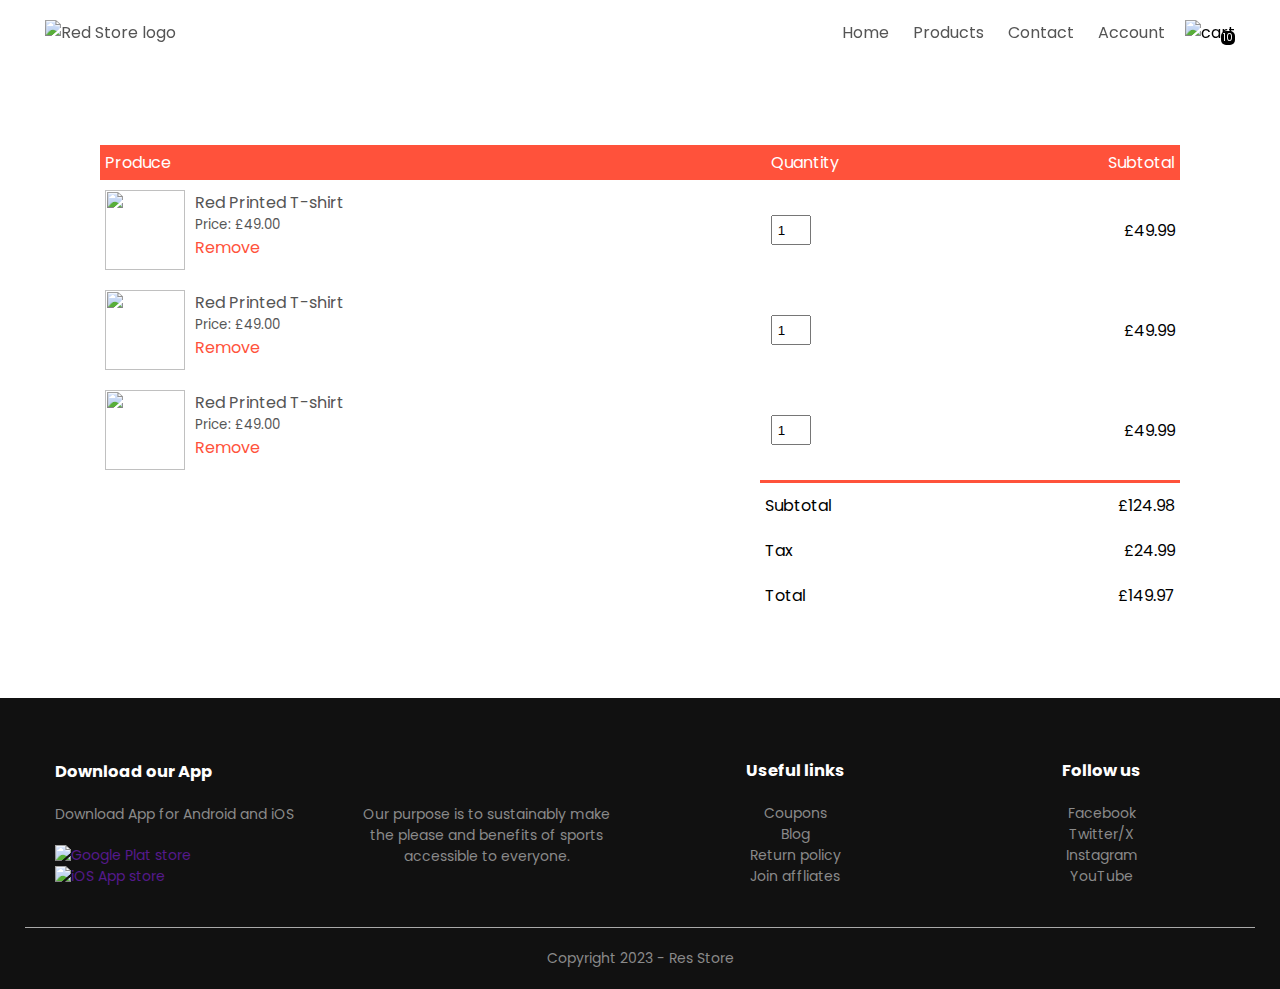
==== cart.html @ 92eb8f68 "fixed menu bug" ====
<!DOCTYPE html>
<html lang="en">
<head>
    <meta charset="UTF-8">
    <meta name="viewport" content="width=device-width, initial-scale=1.0">
    <link rel="stylesheet" href="./styles.css">
    <link rel="icon" href="./assets/logo.png" type="image/x-icon">
    <link rel="shortcut icon" href="./assets/logo.png" type="image/x-icon">
    <link rel="preconnect" href="https://fonts.googleapis.com">
    <link rel="preconnect" href="https://fonts.gstatic.com" crossorigin>
    <link href="https://fonts.googleapis.com/css2?family=Poppins:wght@300;400;500;600;700&display=swap" rel="stylesheet">
    <script src="https://kit.fontawesome.com/cec2b045b4.js" crossorigin="anonymous"></script>
    <script src="./script.js"></script>
    <title>Red Store | Cart</title>
</head>
<body>
    
    <!-------- Header -------->

    <div class="header">
        <div class="container">
            <div class="navbar">
                <div class="logo">
                    <a href="index.html"><img src="./assets/logo.png" alt="Red Store logo"></a>
                </div>
                <nav id="navMenu">
                    <ul id="menuItems">
                        <li><a href="./index.html">Home</a></li>
                        <li><a href="./products.html">Products</a></li>
                        <li><a href="">Contact</a></li>
                        <li><a href="">Account</a></li>
                    </ul>
                </nav>
                <div class="cartContainer">
                    <img src="./assets/cart.png" alt="cart">
                    <div class="cartCounter">10</div>
                </div>
                <img class="menu-icon" id="menuIcon" src="./assets/menu.png" alt="mobile menu">
            </div>
        </div>
    </div>

    <!-------- Cart -------->

    <div class="small-container cartPage">
        <table>
            <tr>
                <th>Produce</th>
                <th>Quantity</th>
                <th>Subtotal</th>
            </tr>
            <tr>
                <td>
                    <div class="cart-info">
                        <img src="./assets/buy-1.jpg">
                        <div>
                            <p>Red Printed T-shirt</p>
                            <small>Price: £49.00</small>
                            <a href="">Remove</a>
                        </div>
                    </div>
                </td>
                <td><input type="number" value="1" class="quantity"></td>
                <td>£49.99</td>
            </tr>
            <tr>
                <td>
                    <div class="cart-info">
                        <img src="./assets/buy-2.jpg">
                        <div>
                            <p>Red Printed T-shirt</p>
                            <small>Price: £49.00</small>
                            <a href="">Remove</a>
                        </div>
                    </div>
                </td>
                <td><input type="number" value="1" class="quantity"></td>
                <td>£49.99</td>
            </tr>
            <tr>
                <td>
                    <div class="cart-info">
                        <img src="./assets/buy-3.jpg">
                        <div>
                            <p>Red Printed T-shirt</p>
                            <small>Price: £49.00</small>
                            <a href="">Remove</a>
                        </div>
                    </div>
                </td>
                <td><input type="number" value="1" class="quantity"></td>
                <td>£49.99</td>
            </tr>
        </table>

        <div class="totalPrice">
            <table>
                <tr>
                    <td>Subtotal</td>
                    <td>£124.98</td>
                </tr>
                <tr>
                    <td>Tax</td>
                    <td>£24.99</td>
                </tr>
                <tr>
                    <td>Total</td>
                    <td>£149.97</td>
                </tr>
            </table>
        </div>
    </div>



    <!-------- Footer -------->

    <div class="footer">
        <div class="container">
            <div class="row">
                <div class="footer-col-1">
                    <h3>Download our App</h3>
                    <p>Download App for Android and iOS</p>
                    <div class="app-logo">
                        <a href=""><img src="./assets/play-store.png" alt="Google Plat store"></a>
                        <a href=""><img src="./assets/app-store.png" alt="iOS App store"></a>
                    </div>
                </div>
                <div class="footer-col-2">
                    <img src="./assets/logo-white.png" alt="">
                    <p>Our purpose is to sustainably make the please and benefits of sports accessible to everyone.</p>
                </div>
                <div class="footer-col-3">
                    <h3>Useful links</h3>
                    <ul>
                        <li><a href="">Coupons</a></li>
                        <li><a href="">Blog</a></li>
                        <li><a href="">Return policy</a></li>
                        <li><a href="">Join affliates</a></li>
                    </ul>
                </div>
                <div class="footer-col-4">
                    <h3>Follow us</h3>
                    <ul>
                        <li><a href="">Facebook</a></li>
                        <li><a href="">Twitter/X</a></li>
                        <li><a href="">Instagram</a></li>
                        <li><a href="">YouTube</a></li>
                    </ul>
                </div>
            </div>
            <hr>
            <p class="copyright">Copyright 2023 - Res Store</p>
        </div>
    </div>
</body>
</html>
---- styles.css ----
* {
    margin: 0;
    padding: 0;
    box-sizing: border-box;
}

body {
    font-family: 'Poppins', sans-serif;
}

.header .container .navbar .logo img {
    width: 125px;
}

.header .container .navbar img {
    height: 30px;
    width: 30px;
}

.header .container .row {
    margin-top: 70px;
}

.container {
    max-width: 1300px;
    margin: auto;
    padding: 0 25px;
}

.header .navbar {
    display: flex;
    align-items: center;
    padding: 20px;
    position: sticky;
    top: 0;
    z-index: 100;
}

.header nav {
    flex: 1;
    text-align: right;
}

.header nav ul {
    display: inline-block;
    list-style-type: none;
}

.header nav ul li {
    display: inline-block;
    margin-right: 20px;
}

.header .navbar a {
    text-decoration: none;
    color: #555;
}

.header .navbar a:hover {
    text-decoration: underline;
}

.cartContainer {
    position: relative;
}

.cartCounter {
    position: absolute;
    bottom: 0px;
    right: 0px;
    padding: 2px;
    border-radius: 5px;
    background: #000;
    color: #fff;
    line-height: 1;
    font-size: 10px;
}

.menu-icon {
    width: 28px;
    margin-left: 20px;
    display: none;
}

.header .navbar img {
    cursor: pointer;
}


a {
    text-decoration: none;
}

p {
    color: #555;
}

.hero {
    background: radial-gradient(#ffffff, #ffd6d6);
    padding-top: 77px;
    margin-top: -77px;
}

.row {
    display: flex;
    align-items: center;
    flex-wrap: wrap;
    justify-content: space-around;
}

.hero .container .row {
    align-items: center;
}

.col-2 {
    flex-basis: 50%;
    min-width: 300px;
}

.col-2 h1 {
    font-size: 50px;
    line-height: 60px;
    margin: 25px 0;
}

.col-2 h1, .col-2 p {
    max-width: 500px;
}

.col-2 img {
    max-width: 100%;
    padding: 50px 0;
}

.btn {
    display: inline-block;
    background: #ff523b;
    color: #fff;
    padding: 8px 30px;
    margin: 30px 0;
    border-radius: 30px;
    transition: 0.5s;
    text-decoration: none;
}

.btn:hover {
    background: #563434;
}

.btn::after {
    content: ' ➔';
    display: inline-block;
    margin-left: 5px;
    opacity: 1;
    transition: transform 0.5s, opacity 0.5s;
}

.btn:hover::after {
    transform: translateX(20px);
    opacity: 0;
}

.categories {
    margin: 70px 0;
}

.col-3 {
    flex-basis: 31%;
    min-width: 250px;
    margin-bottom: 30px;
    cursor: pointer;
    position: relative;
}

.col-3 img {
    width: 100%;
}

.categories .overlay {
    position: relative;
    overflow: hidden;
}

.categories .overlay img {
    width: 100%;
    display: block;
}

.categories .overlay::before {
    content: "";
    position: absolute;
    top: 0;
    left: 0;
    right: 0;
    bottom: 0;
    background: rgba(0, 0, 0, 0.5);
    opacity: 0;
    transition: opacity 0.5s;
}

.categories .overlay:hover::before {
    opacity: 1;
}

.categories .category-name {
    position: absolute;
    top: 50%;
    left: 50%;
    transform: translate(-50%, -50%);
    color: #fff;
    font-size: 24px;
    text-align: center;
    opacity: 0;
    transition: opacity 0.5s;
}

.categories .overlay:hover .category-name {
    opacity: 1;
}

.small-container {
    max-width: 1080px;
    margin: auto;
}

.col-4 {
    flex-basis: 23%;
    min-width: 200px;
    margin-bottom: 50px;
    cursor: pointer;
    transition: transform 0.5s;
}

.col-4 img {
    width: 100%;
}

.title {
    text-align: center;
    margin: 0 auto 80px;
    position: relative;
    line-height: 60px;
    color: #555;
}

.title::after {
    content: '';
    background: #ff523b;
    width: 80px;
    height: 5px;
    border-radius: 5px;
    position: absolute;
    bottom: 0;
    left: 50%;
    transform: translateX(-50%);
}

h4{
    color: #555;
    font-weight: normal;
}

.col-4 p {
    font-size: 14px;
}

.rating .fa {
    color: #ff523b;
}

.col-4:hover {
    transform: translateY(-5px);
}

.col-4:hover h4 {
    text-decoration: underline;
}

.offer {
    background: radial-gradient(#ffffff, #ffd6d6);
    margin-top: 80px;
    padding: 30px 0;
}

.col-2 .offer-img {
    padding: 50px;
}

small {
    color: #555;
    display: block;
}

.testimonial {
    padding-top: 100px;
}

.testimonial .col-3 {
    text-align: center;
    padding: 40px 20px;
    box-shadow: 0 0 20px 0px rgba(0, 0, 0, 0.1);
    cursor: pointer;
    transition: transform 0.5s ease, box-shadow 0.5s ease;
    border-radius: 20px;
}

.testimonial .col-3:hover {
    transform: translateY(-10px);
    box-shadow: 0 0 20px 0px rgba(0, 0, 0, 0.3);
}

.testimonial .col-3 img {
    width: 50px;
    margin-top: 20px;
    border-radius: 50%;
}

.fa.fa-quote-left {
    font-size: 34px;
    color: #ff523b;
}

.col-3 p {
    font-size: 12px;
    margin: 12px 0;
    color: #777;
}

.testimonial .col-3 h3 {
    font-weight: 600;
    color: #555;
    font-size: 16px;
}

.brands {
    margin: 100px auto;
}

.col-5 {
    width: 160px;
}

.col-5 img {
    width: 100%;
    cursor: pointer;
    filter: grayscale(100%);
    transition: filter 0.5s ease;
}

.col-5 img:hover {
    filter: grayscale(0);
}

.footer {
    background: #111;
    color: #8a8a8a;
    font-size: 14px;
    padding: 60px 0 20px;
}

.footer p {
    color: #8a8a8a;
}

.footer h3 {
    color: #fff;
    margin-bottom: 20px;
}

.footer-col-1, .footer-col-2, .footer-col-3, .footer-col-4 {
    max-width: 250px;
    margin-bottom: 20px;
}

.footer-col-1 {
    flex-basis: 20%;
}

.footer-col-2 {
    flex: 20%;
    text-align: center;
}

.footer-col-2 img {
    width: 180px;
    margin-bottom: 20px;
}

.footer-col-3, .footer-col-4 {
    flex-basis: 20%;
    text-align: center;
}

ul {
    list-style-type: none;
}

.footer ul li a {
    color: #8a8a8a;
}

.footer ul li a:hover {
    color: #fff;
    text-decoration: underline;
}

.app-logo {
    margin-top: 20px;
}

.app-logo img {
    width: 140px;
}

.footer hr { 
    border: none;
    background: #aaa;
    height: 1px;
    margin: 20px 0;;
}

.copyright {
    text-align: center;
}

/* ---------- All Products ----------*/

.row-2 {
    justify-content: space-between;
    margin: 100px auto 50px;
}

select {
    border: 1px solid #ff523b;
    padding: 5px;
    min-width: 150px;
    text-align: left;
}

select:focus {
    outline: none;
}

#productRow {
    align-items: flex-start;
}

.product a img {
    height: 300px;
    width: auto;
}

.page-btn {
    margin: 0 auto 80px;
    display: flex;
    justify-content: center;
    align-items: center;
}

.page-btn span {
    display: inline-block;
    border: 1px solid #ff523b;
    margin-left: 10px;
    width: 40px;
    height: 40px;
    text-align: center;
    line-height: 40px;
    cursor: pointer;
}

.page-btn span:hover {
    background: #ff523b;
    color: #fff;
}

/* ---------- Products Details ----------*/

.singleProduct {
    margin-top: 80px;
}

.singleProduct .col-2 img {
    width: 100%;
    padding: 0;
}

.small-img-row {
    display: flex;
    justify-content: space-between;
}

.small-img-col {
    flex-basis: 24%;
    cursor: pointer;
    transition: border 0.5s ease;
}

.small-img-col img:hover {
    border: 1px solid #ff523b;
}

.singleProduct .col-2 {
    padding: 20px;
}

.singleProduct h4 {
    margin: 20px 0;
    font-size: 22px;
    font-weight: bold;
}

.singleProduct select {
    display: block;
    padding: 10px;
    margin-top: 20px;
    font-size: 20px;
}

.singleProduct select option {
    font-size: 20px;
}

.singleProduct input {
    width: 50px;
    height: 40px;
    padding-left: 10px;
    font-size: 20px;
    margin-bottom: 10px;
    margin-right: 10px;
    text-align: center;
    border: 1px solid #ff523b;
}

input:focus {
    outline: none;
}

.singleProduct .fa {
    color: #ff523b;
}

.singleProduct p {
    display: block;
}

.pDetailList {
    list-style: disc;
    margin-left: 20px;
}

#relatedProductsRow {
    justify-content:flex-start;
}

/* ---------- Cart ----------*/

.cartPage {
    margin: 80px auto;
}

table {
    width: 100%;
    border-collapse: collapse;
}


.alignTop {
    align-items: flex-start;
}

.cart-info {
    display: flex;
    flex-wrap: wrap;
}

th {
    text-align: left;
    padding: 5px;
    color: #fff;
    background: #ff523b;
    font-weight: normal;
}

td {
    padding: 10px 5px;
}

td input {
    width: 40px;
    height: 30px;
    padding: 5px;
}

td a {
    color: #ff523b;
}

td img {
    width: 80px;
    height: 80px;
    margin-right: 10px;
}

.totalPrice {
    display: flex;
    justify-content: flex-end;
}

.totalPrice table {
    border-top: 3px solid #ff523b;
    width: 100%;
    max-width: 420px;
}

td:last-child, th:last-child {
    text-align: right;
}

/* ---------- Media Queries ---------- */

@media only screen and (max-width: 800px){
    .navbar #menuItems {
        position: absolute;
        top: 70px;
        left: 0;
        background: #333;
        width: 100%;
        overflow: hidden;
        transition: max-height 0.5s;
    }

    .navbar #menuItems li {
        display: block;
        margin: 10px 50px 10px;
    }

    .navbar #menuItems li a {
        color: #fff;
    }

    .navbar #menuItems li a:hover {
        text-decoration: none;
    }

    .menu-icon {
        display: block;
        cursor: pointer;
    }

    .container {
        padding: 0;
    }

    .row {
        padding: 0 10px;
    }

    .col-3 {
        padding: 0 10px;
    }
}

@media only screen and (max-width: 799px) {
    .footer-col-1, .footer-col-2, .footer-col-3, .footer-col-4 {
        flex-basis: 50%;
        min-width: 300px;
        flex-wrap: wrap;
    }
}

@media only screen and (min-width: 620px) and (max-width: 769px){

    .row {
        margin: 10px;
        padding: 0;
        flex-basis: 20%;
    }
    .col-3 {
        min-width: 200px;
    }
}

@media only screen and (min-width: 520px) and (max-width: 619px) {
    .col-2 {
        flex-basis: 80%;
    }
    
    .col-3, .col-4{
        flex-basis: 45%;
    }

    .singleProduct .row {
        text-align: left;
    }

    .singleProduct .col-2 {
        padding: 20px 0;
    }

    .singleProduct h1 {
        font-size: 26px;
        line-height: 32px;
    }
}

@media only screen and (max-width: 519px) {
    .col-2 {
        flex-basis: 80%;
    }
    
    .col-3, .col-4{
        flex-basis: 100%;
    }
}

@media only screen and (max-width: 300px) {

    .row .col-2, .row .col-3, .row .col-4 {
        flex-basis: 90%;
        padding-left: 10px;
        padding-right: 10px;
    }

    .footer-col-1, .footer-col-2, .footer-col-3, .footer-col-4 {
        padding-left: 10px;
        padding-right: 10px;
        text-align: center;
    }

    .cart-info small {
        display: none;
    }
}
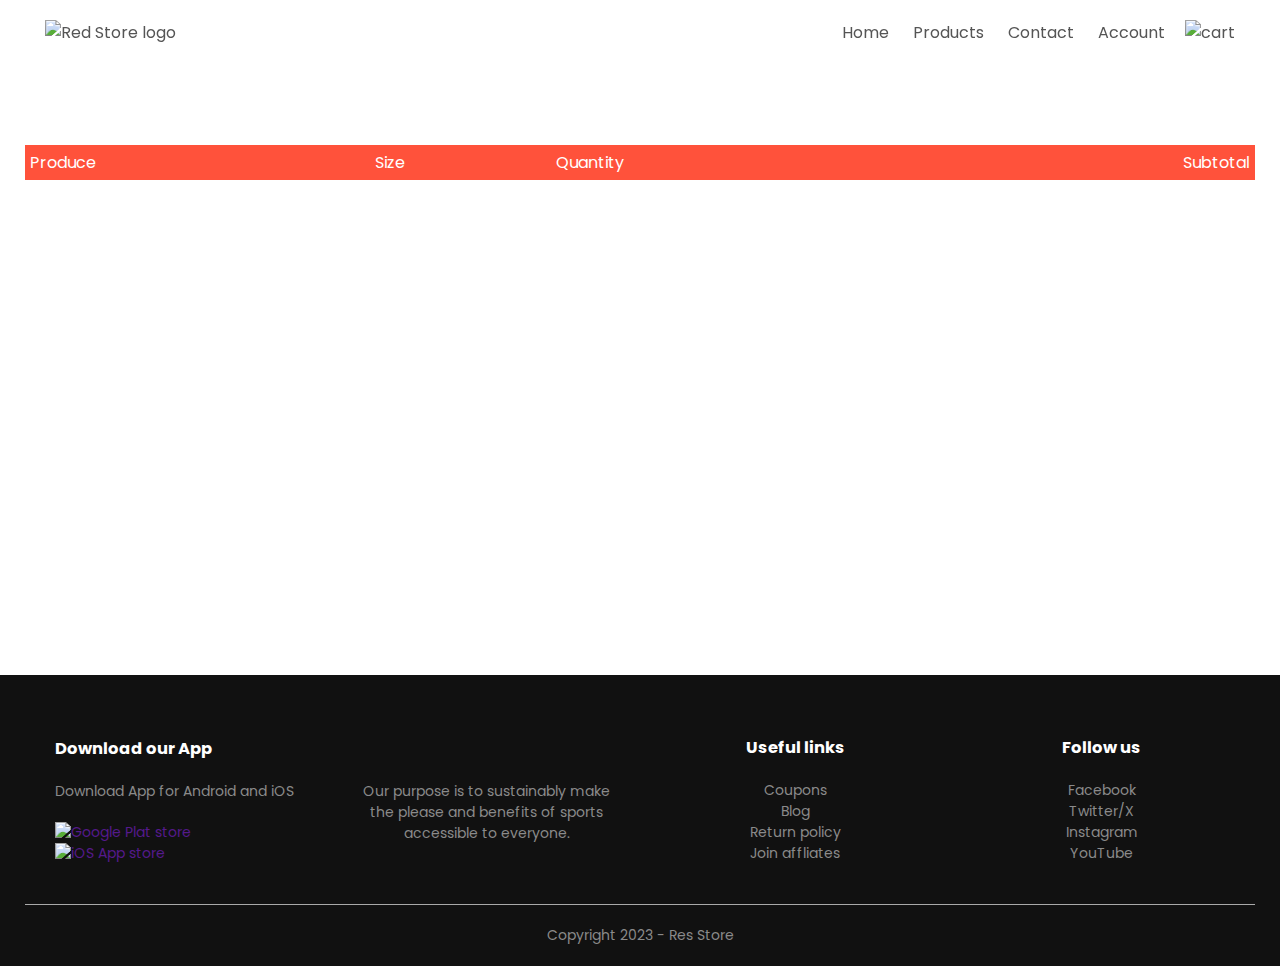
==== commit 1267340d: "Add Cart functionality" ====
--- a/cart.html
+++ b/cart.html
@@ -31,9 +31,9 @@
                         <li><a href="">Account</a></li>
                     </ul>
                 </nav>
-                <div class="cartContainer">
+                <div class="cartContainer"><a href="./cart.html">
                     <img src="./assets/cart.png" alt="cart">
-                    <div class="cartCounter">10</div>
+                    <div class="cartCounter">10</div></a>
                 </div>
                 <img class="menu-icon" id="menuIcon" src="./assets/menu.png" alt="mobile menu">
             </div>
@@ -42,76 +42,20 @@
 
     <!-------- Cart -------->
 
-    <div class="small-container cartPage">
+    <div class="container cartPage" id="cartItem">
         <table>
-            <tr>
-                <th>Produce</th>
-                <th>Quantity</th>
-                <th>Subtotal</th>
-            </tr>
-            <tr>
-                <td>
-                    <div class="cart-info">
-                        <img src="./assets/buy-1.jpg">
-                        <div>
-                            <p>Red Printed T-shirt</p>
-                            <small>Price: £49.00</small>
-                            <a href="">Remove</a>
-                        </div>
-                    </div>
-                </td>
-                <td><input type="number" value="1" class="quantity"></td>
-                <td>£49.99</td>
-            </tr>
-            <tr>
-                <td>
-                    <div class="cart-info">
-                        <img src="./assets/buy-2.jpg">
-                        <div>
-                            <p>Red Printed T-shirt</p>
-                            <small>Price: £49.00</small>
-                            <a href="">Remove</a>
-                        </div>
-                    </div>
-                </td>
-                <td><input type="number" value="1" class="quantity"></td>
-                <td>£49.99</td>
-            </tr>
-            <tr>
-                <td>
-                    <div class="cart-info">
-                        <img src="./assets/buy-3.jpg">
-                        <div>
-                            <p>Red Printed T-shirt</p>
-                            <small>Price: £49.00</small>
-                            <a href="">Remove</a>
-                        </div>
-                    </div>
-                </td>
-                <td><input type="number" value="1" class="quantity"></td>
-                <td>£49.99</td>
-            </tr>
+            <tbody id="tableBody">
+                <tr id="tableHeader">
+                    <th>Produce</th>
+                    <th>Size</th>
+                    <th>Quantity</th>
+                    <th>Subtotal</th>
+                </tr>
+            </tbody>
         </table>
-
         <div class="totalPrice">
-            <table>
-                <tr>
-                    <td>Subtotal</td>
-                    <td>£124.98</td>
-                </tr>
-                <tr>
-                    <td>Tax</td>
-                    <td>£24.99</td>
-                </tr>
-                <tr>
-                    <td>Total</td>
-                    <td>£149.97</td>
-                </tr>
-            </table>
         </div>
     </div>
-
-
 
     <!-------- Footer -------->
 
--- a/styles.css
+++ b/styles.css
@@ -416,7 +416,7 @@
     border: none;
     background: #aaa;
     height: 1px;
-    margin: 20px 0;;
+    margin: 20px 0;
 }
 
 .copyright {
@@ -586,9 +586,11 @@
 }
 
 td input {
+    padding: 5px;
     width: 40px;
-    height: 30px;
-    padding: 5px;
+    height: 40px;
+    text-align: center;
+    line-height: 40px;
 }
 
 td a {
@@ -597,7 +599,7 @@
 
 td img {
     width: 80px;
-    height: 80px;
+    /* height: 80px; */
     margin-right: 10px;
 }
 
@@ -616,6 +618,9 @@
     text-align: right;
 }
 
+#cartItem {
+    min-height: 50vh;
+}
 /* ---------- Media Queries ---------- */
 
 @media only screen and (max-width: 800px){
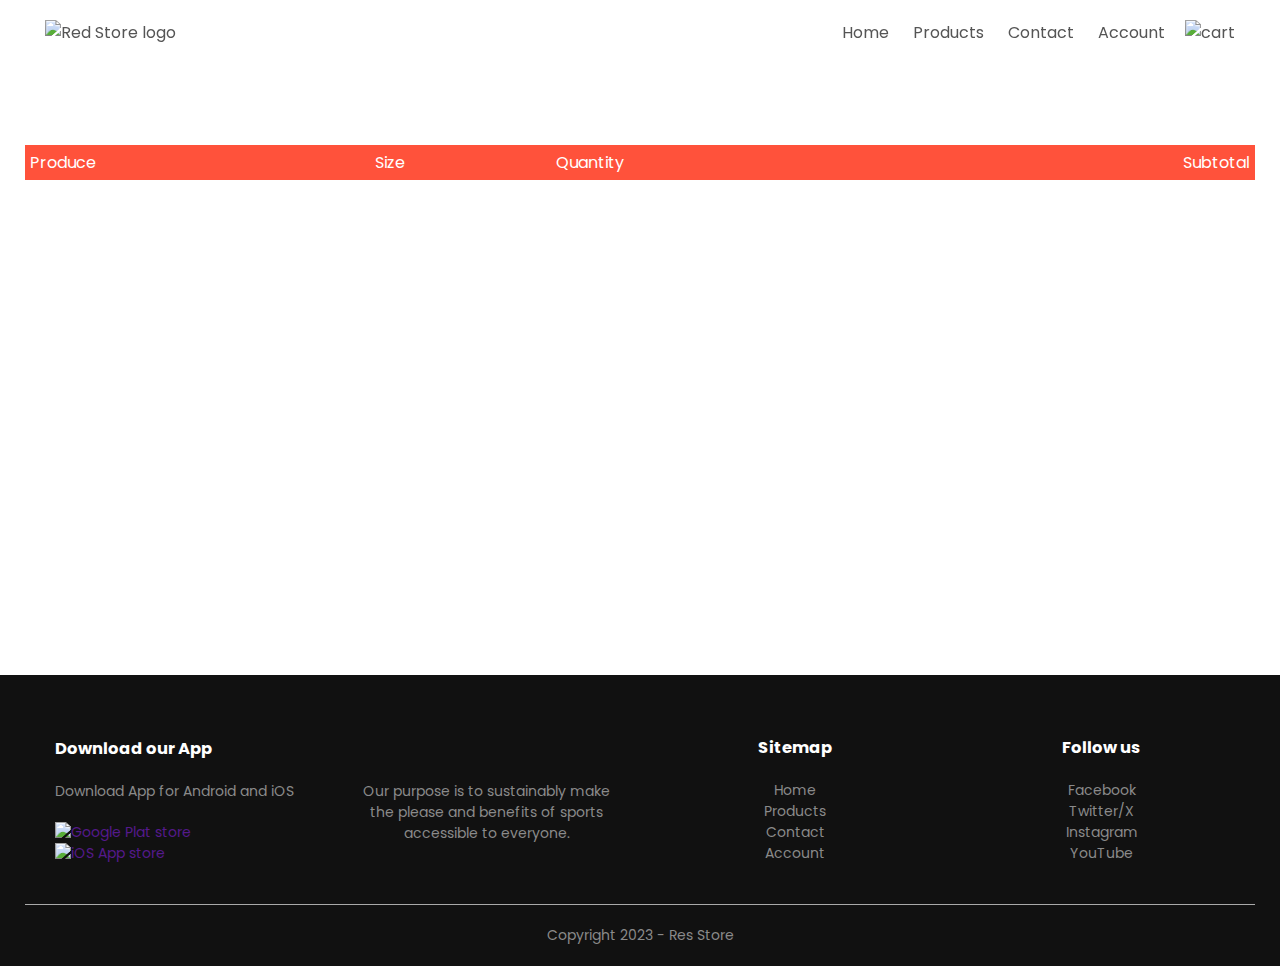
==== commit 29434575: "- Refactored JS code - Separated most functions out of the main code - Started building Login page -" ====
--- a/cart.html
+++ b/cart.html
@@ -11,7 +11,7 @@
     <link href="https://fonts.googleapis.com/css2?family=Poppins:wght@300;400;500;600;700&display=swap" rel="stylesheet">
     <script src="https://kit.fontawesome.com/cec2b045b4.js" crossorigin="anonymous"></script>
     <script src="./script.js"></script>
-    <title>Red Store | Cart</title>
+    <title>Red Store | Checkout</title>
 </head>
 <body>
     
@@ -28,7 +28,7 @@
                         <li><a href="./index.html">Home</a></li>
                         <li><a href="./products.html">Products</a></li>
                         <li><a href="">Contact</a></li>
-                        <li><a href="">Account</a></li>
+                        <li><a href="./login.html">Account</a></li>
                     </ul>
                 </nav>
                 <div class="cartContainer"><a href="./cart.html">
@@ -75,12 +75,12 @@
                     <p>Our purpose is to sustainably make the please and benefits of sports accessible to everyone.</p>
                 </div>
                 <div class="footer-col-3">
-                    <h3>Useful links</h3>
+                    <h3>Sitemap</h3>
                     <ul>
-                        <li><a href="">Coupons</a></li>
-                        <li><a href="">Blog</a></li>
-                        <li><a href="">Return policy</a></li>
-                        <li><a href="">Join affliates</a></li>
+                        <li><a href="./index.html">Home</a></li>
+                        <li><a href="./products.html">Products</a></li>
+                        <li><a href="">Contact</a></li>
+                        <li><a href="./login.html">Account</a></li>
                     </ul>
                 </div>
                 <div class="footer-col-4">
@@ -97,5 +97,6 @@
             <p class="copyright">Copyright 2023 - Res Store</p>
         </div>
     </div>
+
 </body>
 </html> --- a/styles.css
+++ b/styles.css
@@ -446,7 +446,7 @@
 }
 
 .product a img {
-    height: 300px;
+    height: 350px;
     width: auto;
 }
 
@@ -548,6 +548,10 @@
     margin-left: 20px;
 }
 
+#productDetailsRow {
+    align-items: flex-start;
+}
+
 #relatedProductsRow {
     justify-content:flex-start;
 }
@@ -621,6 +625,50 @@
 #cartItem {
     min-height: 50vh;
 }
+
+/* ---------- Login ----------*/
+
+.tab-form {
+    width: 70%;
+    min-width: 290px;
+    max-width: 375px;
+    margin: auto;
+    background: #fff;
+    padding: 20px;
+    border-radius: 15px;
+}
+
+.tab-header {
+    display: flex;
+    font-size: 30px;
+    justify-content: space-around;
+    cursor: pointer;
+}
+
+.tab-header .title {
+    margin: 0 auto 10px auto;
+    font-size: 15px;
+}
+
+.form-input {
+    display: flex;
+    flex-direction: column;
+}
+
+.form-input input {
+    font-size: 20px;
+    padding: 5px;
+    margin: 10px 0;
+    height: 40px;
+    border: 1px solid #ff523b;
+}
+
+.form-input button {
+    margin: 10px 0;
+    border: 0px none #ff523b;
+    cursor: pointer;
+}
+
 /* ---------- Media Queries ---------- */
 
 @media only screen and (max-width: 800px){
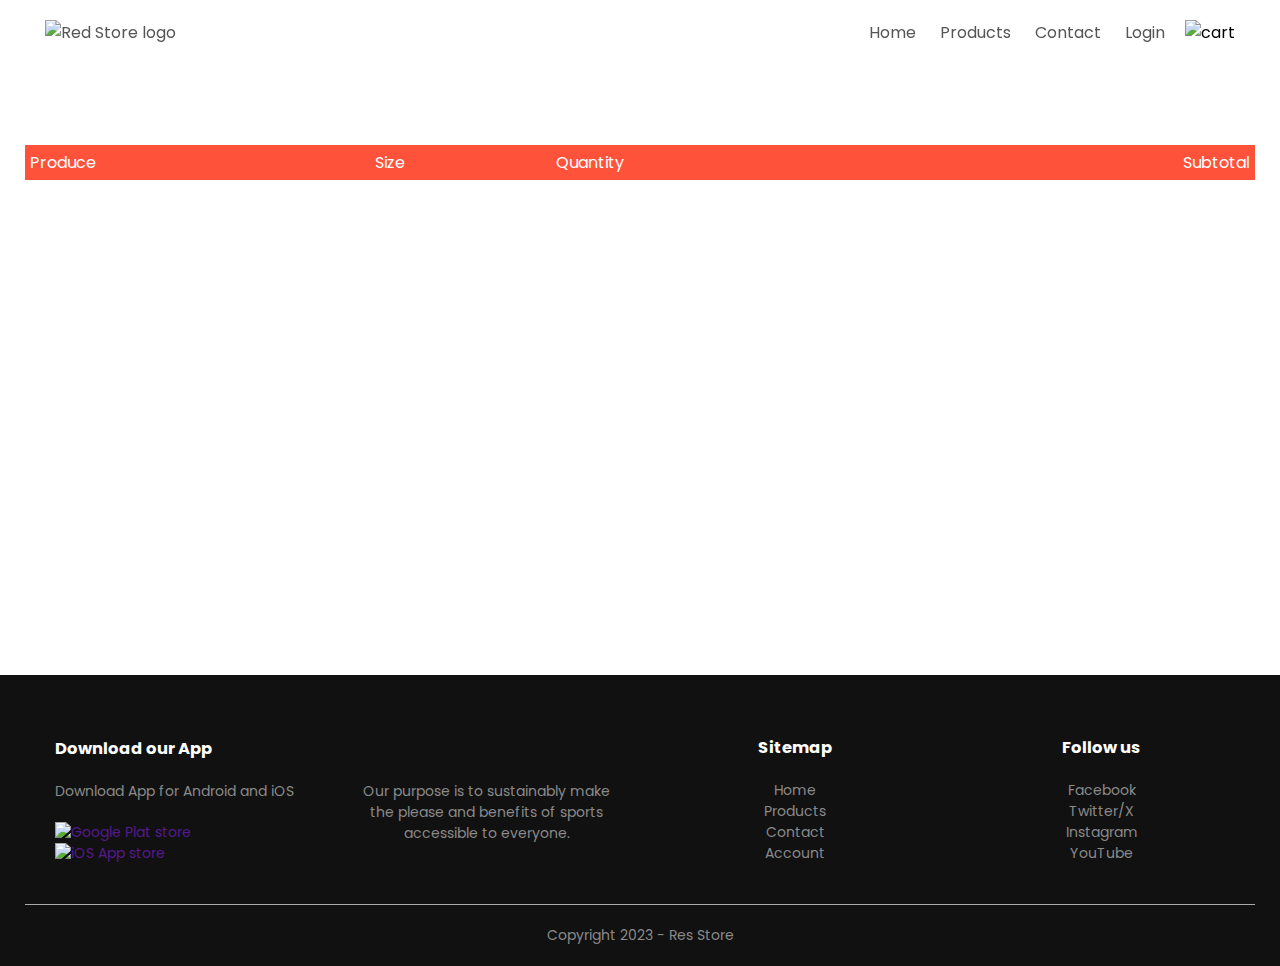
==== commit 5eb1193c: "- Built Login page - Built user.json - Built login function - Added pop-up notifications -- pop-up n" ====
--- a/cart.html
+++ b/cart.html
@@ -28,12 +28,12 @@
                         <li><a href="./index.html">Home</a></li>
                         <li><a href="./products.html">Products</a></li>
                         <li><a href="">Contact</a></li>
-                        <li><a href="./login.html">Account</a></li>
+                        <li><a href="./login.html">Login</a></li>
                     </ul>
                 </nav>
-                <div class="cartContainer"><a href="./cart.html">
+                <div class="cartContainer">
                     <img src="./assets/cart.png" alt="cart">
-                    <div class="cartCounter">10</div></a>
+                    <div class="cartCounter">10</div>
                 </div>
                 <img class="menu-icon" id="menuIcon" src="./assets/menu.png" alt="mobile menu">
             </div>
--- a/styles.css
+++ b/styles.css
@@ -49,6 +49,7 @@
 .header nav ul li {
     display: inline-block;
     margin-right: 20px;
+    color: #555;
 }
 
 .header .navbar a {
@@ -556,6 +557,29 @@
     justify-content:flex-start;
 }
 
+#notification-container {
+    position: fixed;
+    bottom: 20px;
+    right: 20px;
+    z-index: 100;
+}
+
+.notification {
+    margin: 15px 0;
+    background-color: #ff523b;
+    color: #fff;
+    font-weight: 600;
+    padding: 15px;
+    margin: 5px 0;
+    border-radius: 5px;
+    transition: opacity 0.5s ease-in-out;
+}
+
+.hidden {
+    opacity: 0;
+    pointer-events: none;
+}
+
 /* ---------- Cart ----------*/
 
 .cartPage {
@@ -651,16 +675,29 @@
 }
 
 .form-input {
+    display: none;
+    flex-direction: column;
+}
+
+.active {
     display: flex;
-    flex-direction: column;
 }
 
 .form-input input {
     font-size: 20px;
     padding: 5px;
-    margin: 10px 0;
+    margin: 5px 0;
     height: 40px;
     border: 1px solid #ff523b;
+}
+
+.loginMessage {
+    color: #ff523b;
+    text-align: center;
+}
+
+.hide {
+    display: none;
 }
 
 .form-input button {
@@ -669,8 +706,24 @@
     cursor: pointer;
 }
 
+.form-input input::placeholder {
+    color: #aaa;
+    font-size: 16px;
+}
+
+.notActive::after {
+    content: '';
+    background: #ff523b;
+    width: 0px;
+    height: 0px;
+    border-radius: 0px;
+    position: absolute;
+    bottom: 0;
+    left: 50%;
+    transform: translateX(-50%);
+}
+
 /* ---------- Media Queries ---------- */
-
 @media only screen and (max-width: 800px){
     .navbar #menuItems {
         position: absolute;
@@ -719,6 +772,10 @@
         min-width: 300px;
         flex-wrap: wrap;
     }
+
+    .header nav ul li {
+        color: #fff;
+    }
 }
 
 @media only screen and (min-width: 620px) and (max-width: 769px){
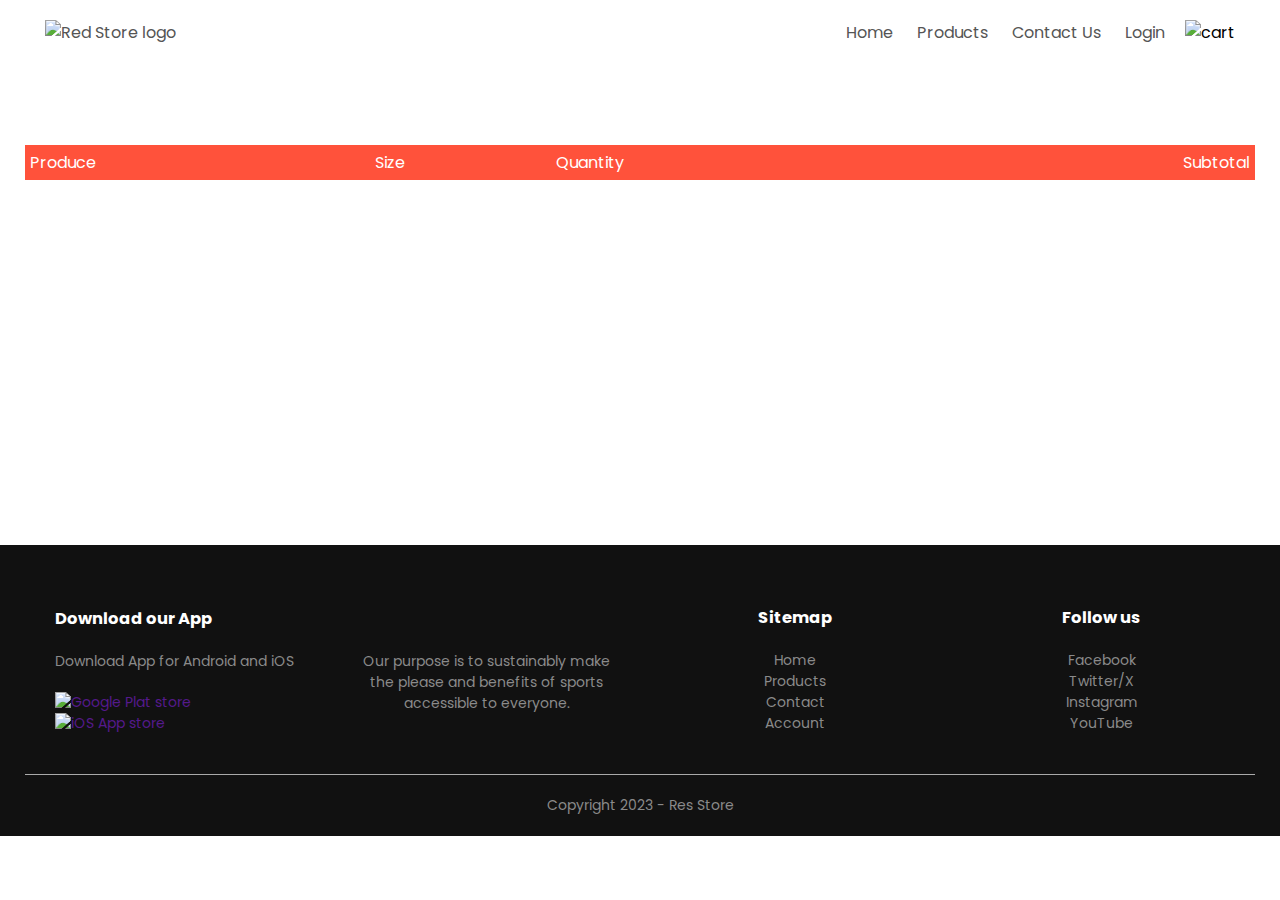
==== commit f50debdc: "Built Contact Us page Coded Contact Us form submission Added a new Pop-up notification" ====
--- a/cart.html
+++ b/cart.html
@@ -27,7 +27,7 @@
                     <ul id="menuItems">
                         <li><a href="./index.html">Home</a></li>
                         <li><a href="./products.html">Products</a></li>
-                        <li><a href="">Contact</a></li>
+                        <li><a href="./contact.html">Contact Us</a></li>
                         <li><a href="./login.html">Login</a></li>
                     </ul>
                 </nav>
--- a/styles.css
+++ b/styles.css
@@ -6,6 +6,7 @@
 
 body {
     font-family: 'Poppins', sans-serif;
+    height: 100%;
 }
 
 .header .container .navbar .logo img {
@@ -480,6 +481,20 @@
     margin-top: 80px;
 }
 
+.singleProduct .row-2 h2::before {
+    content: ' ➔ ';
+    display: inline-block;
+    transform: scaleX(-1);
+}
+
+.singleProduct .row-2 a:hover {
+    text-decoration: underline;
+}
+
+.singleProduct .row-2 a:visited {
+    color: #000;
+}
+
 .singleProduct .col-2 img {
     width: 100%;
     padding: 0;
@@ -501,7 +516,7 @@
 }
 
 .singleProduct .col-2 {
-    padding: 20px;
+    padding: 0 20px;
 }
 
 .singleProduct h4 {
@@ -575,6 +590,37 @@
     transition: opacity 0.5s ease-in-out;
 }
 
+#notification-container2 {
+    position: fixed;
+    top: 50%;
+    left: 50%;
+    transform: translate(-50%, -50%);
+    z-index: 100;
+}
+
+.notification2 {
+    background-color: #ff523b;
+    color: #fff;
+    font-weight: 600;
+    padding: 100px;
+    margin: 5px 0;
+    border-radius: 5px;
+    transition: opacity 0.5s ease-in-out;
+    box-shadow: 0 0 10px #8a8a8a;
+}
+
+.notification2::before {
+    content: ''; /* Create a pseudo-element for the border */
+    position: absolute;
+    top: 20px;
+    left: 20px;
+    right: 20px;
+    bottom: 20px;
+    border: 2px solid #fff;
+    border-radius: 5px;
+    z-index: 1;
+}
+
 .hidden {
     opacity: 0;
     pointer-events: none;
@@ -583,7 +629,10 @@
 /* ---------- Cart ----------*/
 
 .cartPage {
-    margin: 80px auto;
+    margin: 0 auto;
+    padding-top: 80px;
+    padding-bottom: 80px;
+    min-height: calc(100vh - 420px);
 }
 
 table {
@@ -646,20 +695,21 @@
     text-align: right;
 }
 
-#cartItem {
-    min-height: 50vh;
-}
-
 /* ---------- Login ----------*/
 
+.hLogin {
+    min-height: calc(100vh - 343px);
+}
+
 .tab-form {
-    width: 70%;
+    width: 90%;
     min-width: 290px;
-    max-width: 375px;
+    /* max-width: 375px; */
     margin: auto;
     background: #fff;
     padding: 20px;
     border-radius: 15px;
+    box-shadow: 0 0 20px 0px rgba(0, 0, 0, 0.1);
 }
 
 .tab-header {
@@ -679,16 +729,21 @@
     flex-direction: column;
 }
 
-.active {
+.form-input.active {
     display: flex;
 }
 
-.form-input input {
+.form-input input, .form-input select, .form-input textarea {
     font-size: 20px;
+    font-family: 'Poppins', sans-serif;
     padding: 5px;
-    margin: 5px 0;
+    margin: 10px 0;
     height: 40px;
-    border: 1px solid #ff523b;
+    border-top: 1px solid #aaa;
+    border-left: 1px solid #aaa;
+    border-right: 1px solid #aaa;
+    border-bottom: 2px solid #ff523b;
+    border-radius: 10px;
 }
 
 .loginMessage {
@@ -701,7 +756,10 @@
 }
 
 .form-input button {
+    font-size: 20px;
+    font-weight: 600;
     margin: 10px 0;
+    padding: 15px;
     border: 0px none #ff523b;
     cursor: pointer;
 }
@@ -723,6 +781,59 @@
     transform: translateX(-50%);
 }
 
+/* ---------- Contact Us ---------- */
+
+.contact-form {
+    width: 90%;
+    min-width: 290px;
+    margin: auto;
+    background: #fff;
+    padding: 20px;
+    border-radius: 15px;
+    box-shadow: 0 0 20px 0px rgba(0, 0, 0, 0.1);
+}
+
+.contact-us {
+    display: flex;
+}
+
+.contact-form h2 {
+    padding: 10px 0;
+}
+
+#reason {
+    height: 40px;
+    font-size: 20px;
+    font-family: 'Poppins', sans-serif;
+}
+
+#reason::placeholder {
+    color: #aaa;
+    font-size: 16px;
+}
+
+.form-input textarea {
+    font-family: 'Poppins', sans-serif;
+    outline: none;
+    height: 120px;
+}
+
+.form-input textarea::placeholder {
+    color: #aaa;
+    font-size: 16px;
+}
+
+.form-input textarea:focus {
+    border-top: 1px solid #aaa;
+    border-left: 1px solid #aaa;
+    border-right: 1px solid #aaa;
+    border-bottom: 2px solid #ff523b;
+}
+
+.hidden {
+    display: none;
+}
+
 /* ---------- Media Queries ---------- */
 @media only screen and (max-width: 800px){
     .navbar #menuItems {
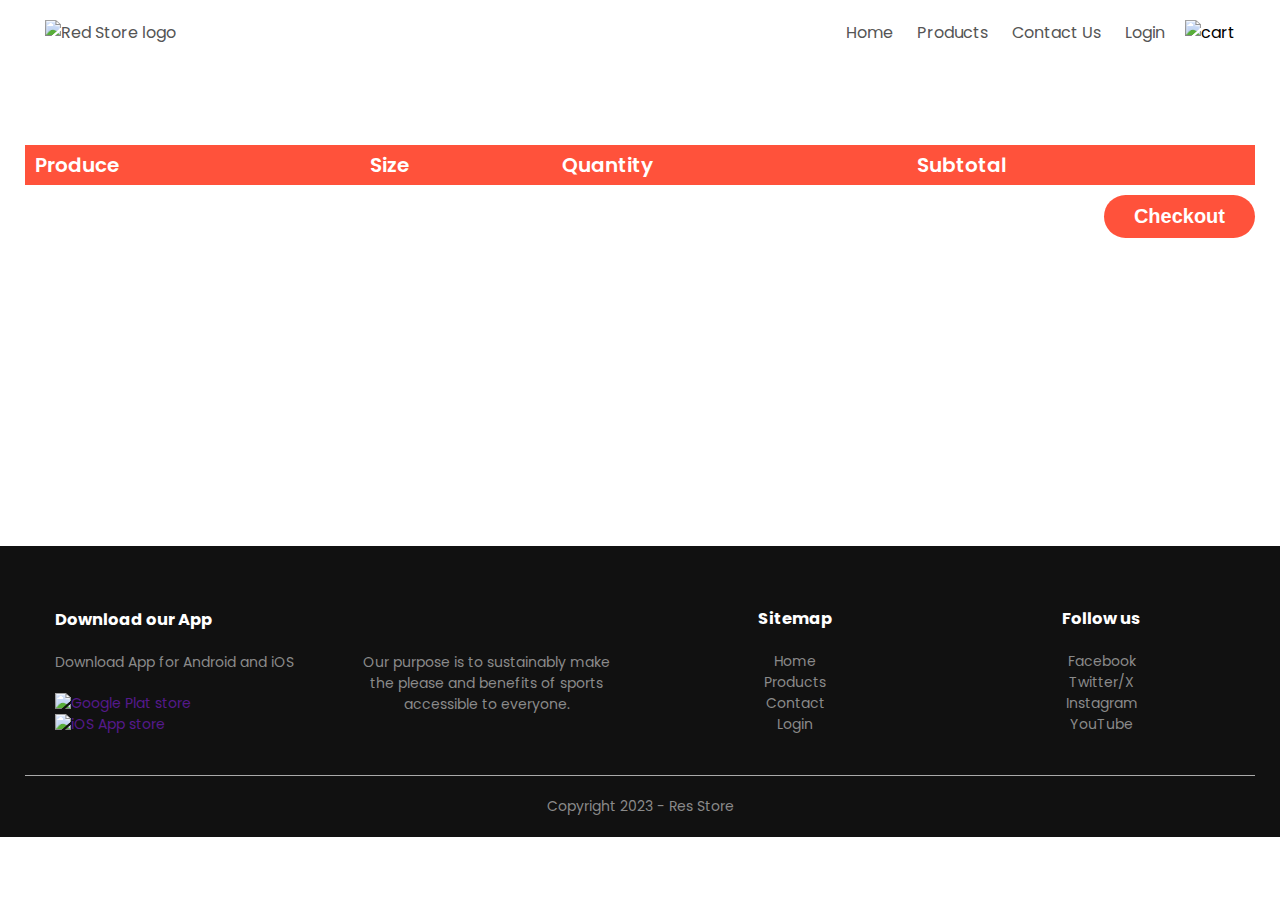
==== commit 31839d42: "- Added filter dropdown to products page - Added sort dropdown to products page - Added checkout but" ====
--- a/cart.html
+++ b/cart.html
@@ -39,7 +39,7 @@
             </div>
         </div>
     </div>
-
+    <div id="notification-container2"></div>
     <!-------- Cart -------->
 
     <div class="container cartPage" id="cartItem">
@@ -54,6 +54,9 @@
             </tbody>
         </table>
         <div class="totalPrice">
+        </div>
+        <div class="checkoutCTA">
+            <button id="checkoutBtn">Checkout</button>
         </div>
     </div>
 
@@ -80,7 +83,7 @@
                         <li><a href="./index.html">Home</a></li>
                         <li><a href="./products.html">Products</a></li>
                         <li><a href="">Contact</a></li>
-                        <li><a href="./login.html">Account</a></li>
+                        <li><a href="./login.html">Login</a></li>
                     </ul>
                 </div>
                 <div class="footer-col-4">
--- a/styles.css
+++ b/styles.css
@@ -226,8 +226,9 @@
 }
 
 .col-4 {
-    flex-basis: 23%;
+    flex: 1 0 23%;
     min-width: 200px;
+    max-width: 233px;
     margin-bottom: 50px;
     cursor: pointer;
     transition: transform 0.5s;
@@ -427,9 +428,27 @@
 
 /* ---------- All Products ----------*/
 
+.hProduct {
+    min-height: calc(100vh - 520px);
+}
+
 .row-2 {
     justify-content: space-between;
     margin: 100px auto 50px;
+}
+
+.filterOptions {
+    display: flex;
+    justify-content: center;
+    align-items: center;
+}
+
+.filterOptions p {
+    padding-right: 10px;
+}
+
+.filterOptions select:not(:last-child) {
+    margin-right: 40px;
 }
 
 select {
@@ -437,6 +456,9 @@
     padding: 5px;
     min-width: 150px;
     text-align: left;
+    font-family: 'Poppins', sans-serif;
+    font-size: 16px;
+    color: #555;
 }
 
 select:focus {
@@ -632,7 +654,7 @@
     margin: 0 auto;
     padding-top: 80px;
     padding-bottom: 80px;
-    min-height: calc(100vh - 420px);
+    min-height: calc(100vh - 419px);
 }
 
 table {
@@ -650,9 +672,11 @@
     flex-wrap: wrap;
 }
 
-th {
+#tableHeader th {
+    font-size: 20px;
+    font-weight: 600 !important;
     text-align: left;
-    padding: 5px;
+    padding: 5px 10px;
     color: #fff;
     background: #ff523b;
     font-weight: normal;
@@ -693,6 +717,30 @@
 
 td:last-child, th:last-child {
     text-align: right;
+}
+
+.checkoutCTA {
+    text-align: right;
+}
+
+#checkoutBtn {
+    font-size: 20px;
+    font-weight: 600;
+    margin: 10px 0;
+    padding: 10px 30px;
+    border: 0px none #ff523b;
+    cursor: pointer;
+    display: inline-block;
+    background: #ff523b;
+    color: #fff;
+    border-radius: 30px;
+    transition: 0.5s;
+    text-decoration: none;
+    margin-left: auto;
+}
+
+#checkoutBtn:hover {
+    background: #563434;
 }
 
 /* ---------- Login ----------*/
@@ -734,8 +782,9 @@
 }
 
 .form-input input, .form-input select, .form-input textarea {
-    font-size: 20px;
+    font-size: 16px;
     font-family: 'Poppins', sans-serif;
+    color: #555;
     padding: 5px;
     margin: 10px 0;
     height: 40px;
